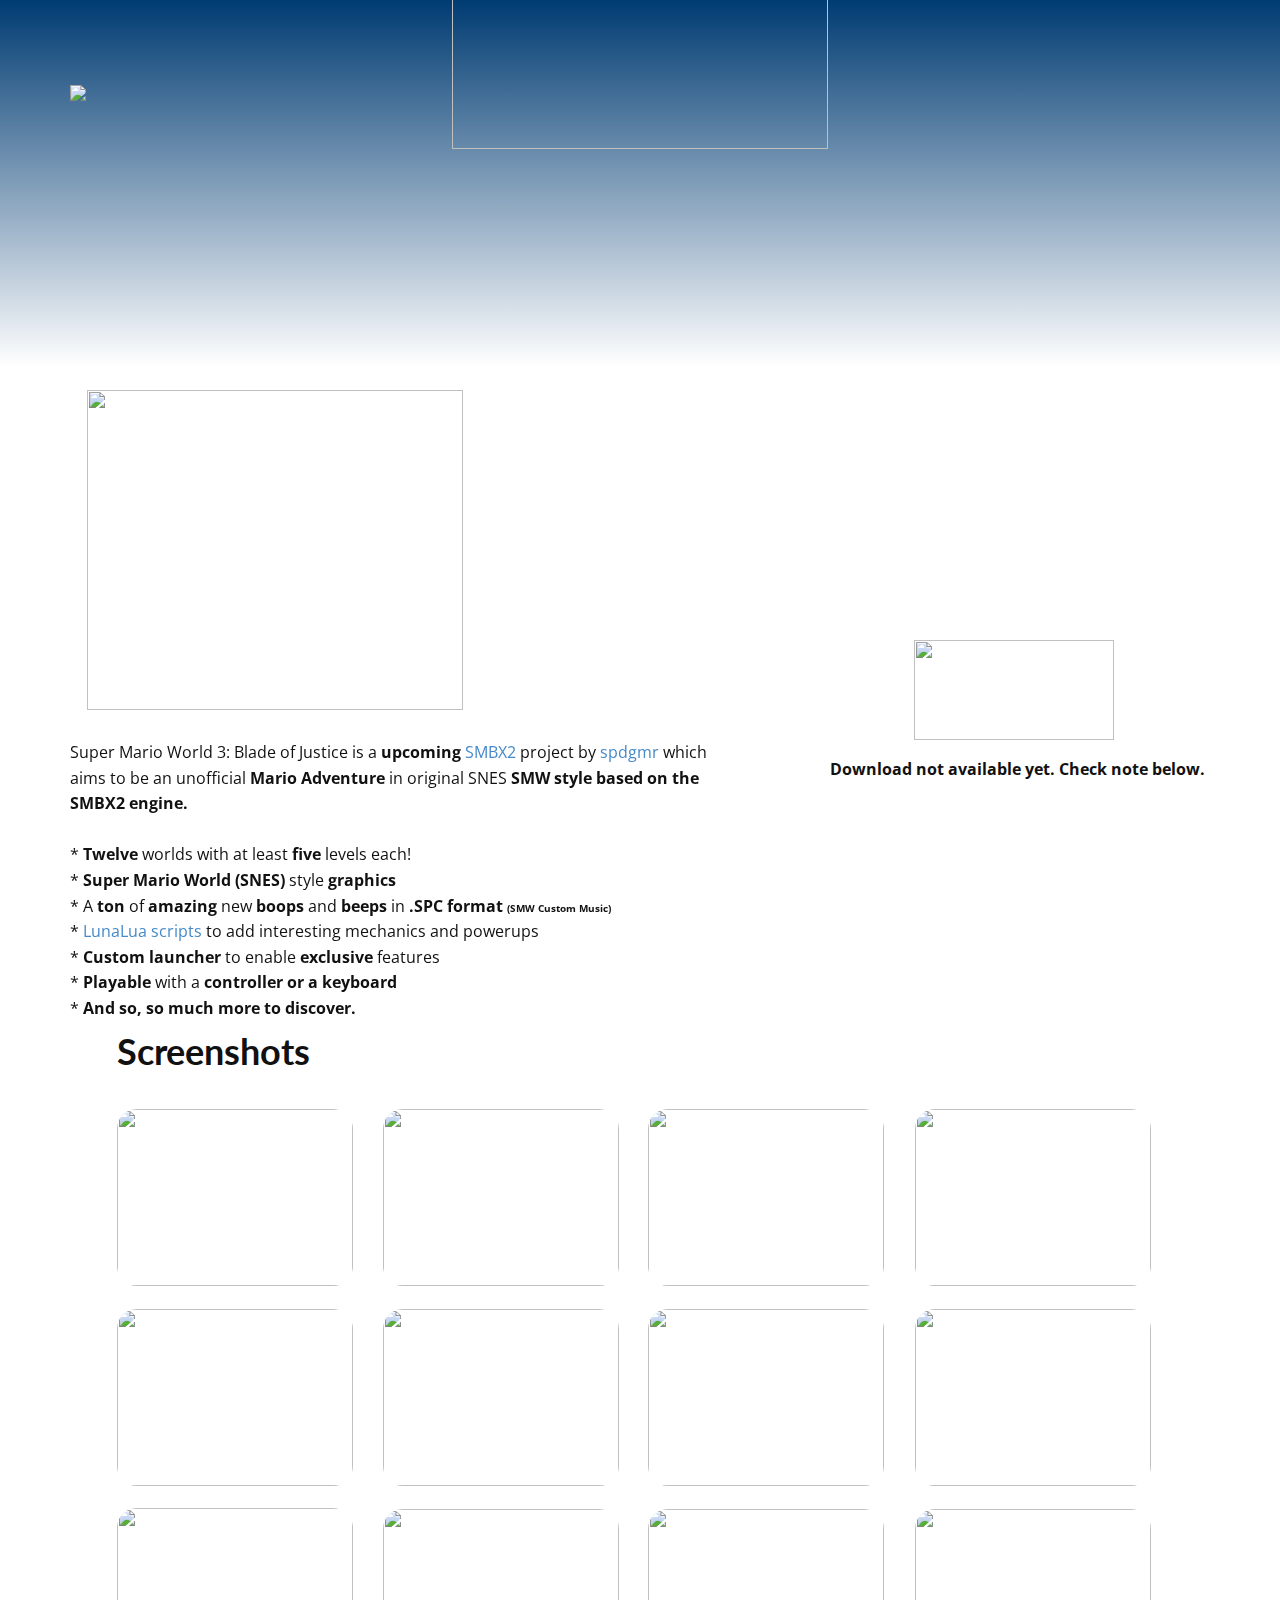
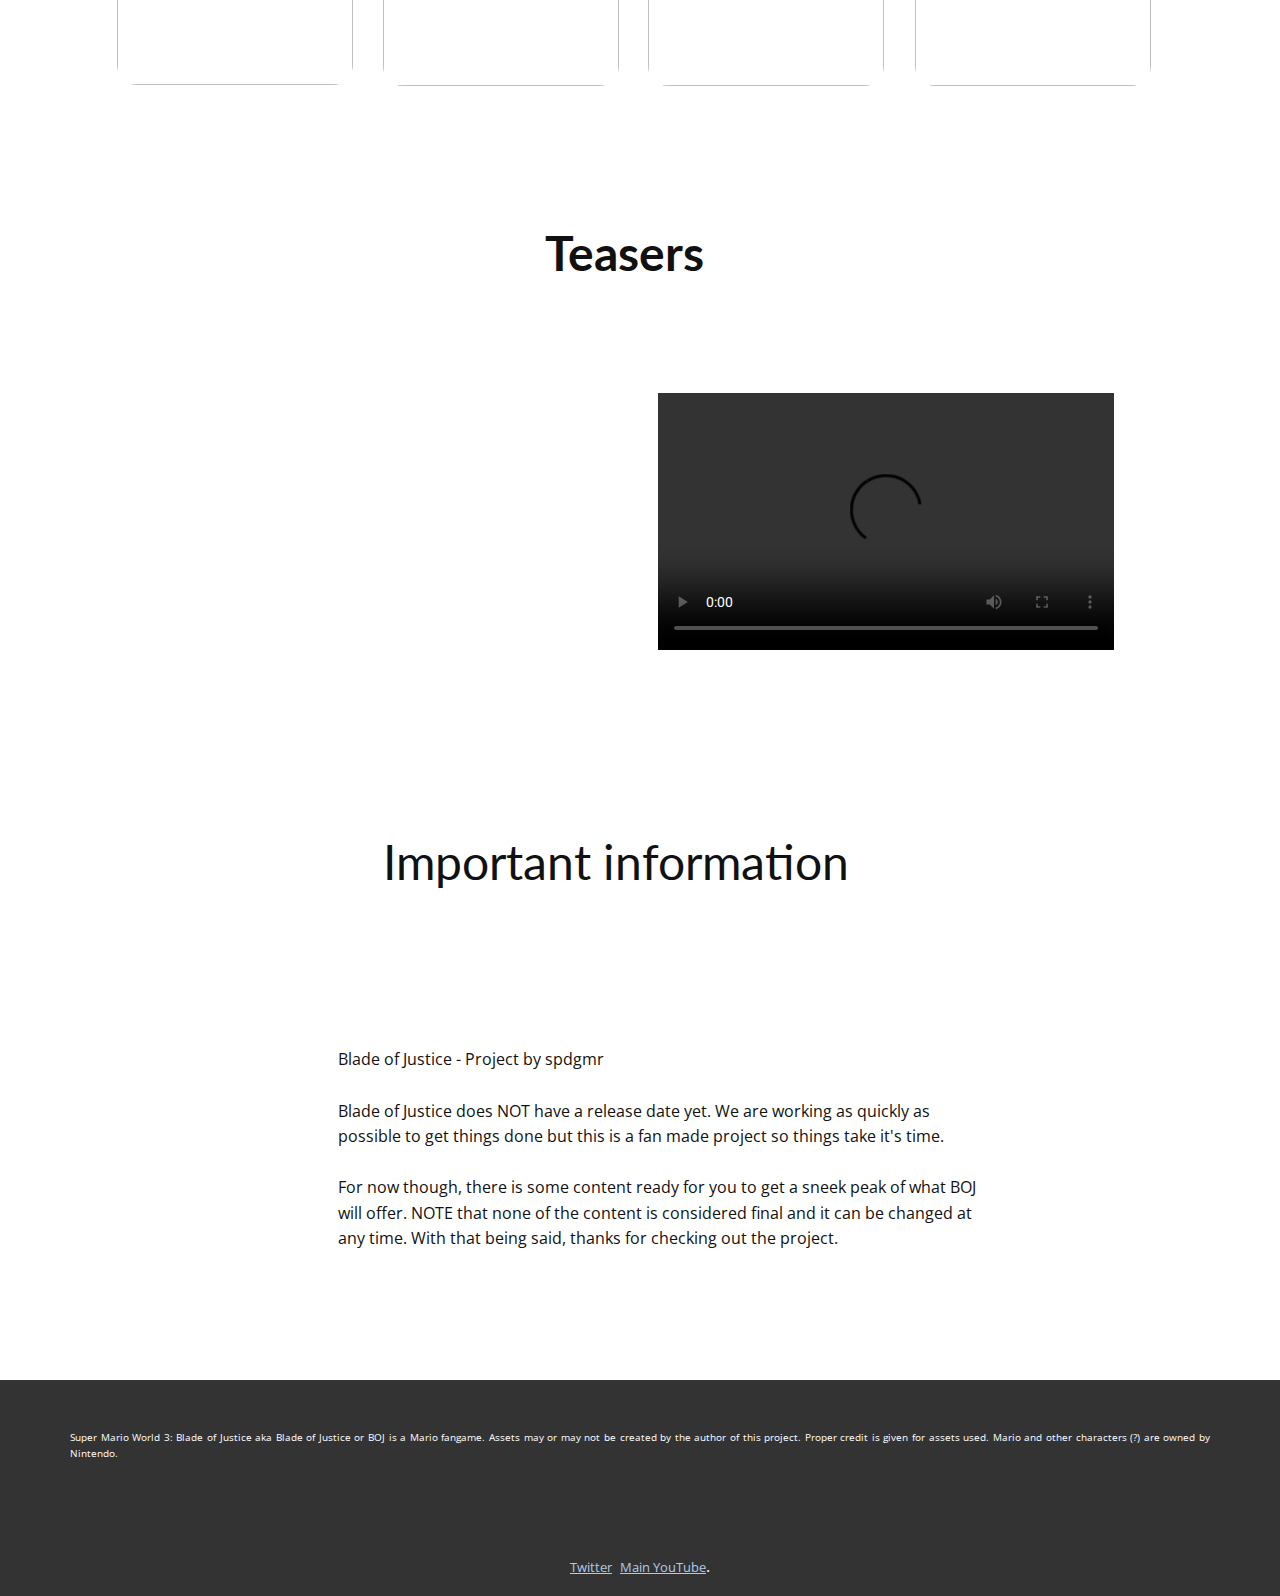
==== Page-1.html @ 72021a9b "Add files via upload" ====
<!DOCTYPE html>
<html style="font-size: 16px;">
  <head>
    <meta name="viewport" content="width=device-width, initial-scale=1.0">
    <meta charset="utf-8">
    <meta name="keywords" content="Screenshots​, Teasers, Important information">
    <meta name="description" content="">
    <meta name="page_type" content="np-template-header-footer-from-plugin">
    <title>Page 1</title>
    <link rel="stylesheet" href="nicepage.css" media="screen">
<link rel="stylesheet" href="Page-1.css" media="screen">
    <script class="u-script" type="text/javascript" src="jquery.js" defer=""></script>
    <script class="u-script" type="text/javascript" src="nicepage.js" defer=""></script>
    <meta name="generator" content="Nicepage 3.4.1, nicepage.com">
    <link id="u-theme-google-font" rel="stylesheet" href="https://fonts.googleapis.com/css?family=Roboto:100,100i,300,300i,400,400i,500,500i,700,700i,900,900i|Open+Sans:300,300i,400,400i,600,600i,700,700i,800,800i">
    <link id="u-page-google-font" rel="stylesheet" href="https://fonts.googleapis.com/css?family=Lato:100,100i,300,300i,400,400i,700,700i,900,900i">
    
    
    <script type="application/ld+json">{
		"@context": "http://schema.org",
		"@type": "Organization",
		"name": "",
		"url": "index.html",
		"logo": "images/background-8.png"
}</script>
    <meta property="og:title" content="Page 1">
    <meta property="og:type" content="website">
    <meta name="theme-color" content="#478ac9">
    <link rel="canonical" href="index.html">
    <meta property="og:url" content="index.html">
  </head>
  <body class="u-body"><header class="u-clearfix u-gradient u-header u-header" id="sec-d9b4"><div class="u-clearfix u-sheet u-sheet-1">
        <a href="https://nicepage.com" class="u-image u-logo u-image-1">
          <img src="images/background-8.png" class="u-logo-image u-logo-image-1" data-image-width="224">
        </a>
        <img src="images/background-46.png" alt="" class="u-image u-image-default u-image-2" data-image-width="376" data-image-height="320">
      </div></header>
    <section class="skrollable u-clearfix u-section-1" id="sec-b97b">
      <div class="u-clearfix u-sheet u-sheet-1">
        <img src="images/background-46.png" alt="" class="u-image u-image-default u-image-1" data-image-width="376" data-image-height="320">
        <img src="images/res3.png" alt="" class="u-image u-image-default u-preserve-proportions u-image-2" data-image-width="200" data-image-height="100">
        <p class="u-text u-text-1" data-animation-name="rotateIn" data-animation-duration="1000" data-animation-delay="0" data-animation-direction="">Super Mario World 3: Blade of Justice is a <span style="font-weight: 700;">upcoming</span>&nbsp;<a href="https://www.supermariobrosx.org" class="u-active-none u-border-none u-btn u-button-link u-button-style u-hover-none u-none u-text-palette-1-base u-btn-1">SMBX2</a> project by <a href="twitter.com/spdgmr" class="u-active-none u-border-none u-btn u-button-link u-button-style u-hover-none u-none u-text-palette-1-base u-btn-2">spdgmr</a> which aims to be an unofficial <span style="font-weight: 700;">Mario Adventure</span> in original SNES <span style="font-weight: 700;">SMW style based on the SMBX2 engine.&nbsp;</span>
          <br>
          <br>* <span style="font-weight: 700;">Twelve</span> worlds with at least <span style="font-weight: 700;">five</span> levels each!<br>* <span style="font-weight: 700;">Super Mario World (SNES)</span> style <span style="font-weight: 700;">graphics</span>
          <br>* A <span style="font-weight: 700;">ton</span> of <span style="font-weight: 700;">amazing</span> new <span style="font-weight: 700;">boops</span> and <span style="font-weight: 700;">beeps</span> in <span style="font-weight: 700;">.SPC format</span>
          <span style="font-size: 0.625rem; font-weight: 700;">(SMW Custom Music)</span>
          <br>* <a href="https://wohlsoft.ru/pgewiki/Category:LunaLua_API" class="u-active-none u-border-none u-btn u-button-link u-button-style u-hover-none u-none u-text-palette-1-base u-btn-3">LunaLua scripts</a> to add interesting mechanics and powerups<br>* <span style="font-weight: 700;">Custom launcher</span> to enable <span style="font-weight: 700;">exclusive</span> features<br>* <span style="font-weight: 700;">Playable</span> with a <span style="font-weight: 700;">controller or a keyboard</span>
          <br>* <span style="font-weight: 700;">And so, so much more to discover.</span>
        </p>
        <p class="u-text u-text-2">Download not available yet. Check note below.</p>
        <h1 class="u-custom-font u-font-lato u-text u-text-3">
          <span style="font-size: 2.25rem;">Screenshots</span>
        </h1>
        <img src="images/1.PNG" alt="" class="u-image u-image-round u-radius-20 u-image-3" data-image-width="802" data-image-height="603">
        <img src="images/2.PNG" alt="" class="u-image u-image-round u-radius-20 u-image-4">
        <img src="images/4.PNG" alt="" class="u-image u-image-round u-radius-20 u-image-5">
        <img src="images/6.PNG" alt="" class="u-image u-image-round u-radius-20 u-image-6">
        <img src="images/5.PNG" alt="" class="u-image u-image-round u-radius-20 u-image-7">
        <img src="images/7.PNG" alt="" class="u-image u-image-round u-radius-20 u-image-8">
        <img src="images/3.PNG" alt="" class="u-image u-image-round u-radius-20 u-image-9">
        <img src="images/8.PNG" alt="" class="u-image u-image-round u-radius-20 u-image-10">
        <img src="images/7.PNG" alt="" class="u-image u-image-round u-radius-20 u-image-11">
        <img src="images/3.PNG" alt="" class="u-image u-image-round u-radius-20 u-image-12">
        <img src="images/8.PNG" alt="" class="u-image u-image-round u-radius-20 u-image-13">
        <img src="images/5.PNG" alt="" class="u-image u-image-round u-radius-20 u-image-14">
        <h1 class="u-custom-font u-font-lato u-text u-text-4">Teasers</h1>
        <div class="u-video u-video-contain u-video-1" data-animation-name="zoomIn" data-animation-duration="1000" data-animation-delay="0" data-animation-direction="">
          <div style="position: absolute;" class="embed-responsive">
            <iframe style="position: absolute;top: 0;left: 0;width: 100%;height: 100%;" class="embed-responsive-item" src="https://www.youtube.com/embed/RzLwRQblU7Q?playlist=RzLwRQblU7Q&amp;loop=1&amp;mute=1&amp;showinfo=0&amp;controls=0&amp;start=0&amp;autoplay=1" frameborder="0" allowfullscreen=""></iframe>
          </div>
        </div>
        <div class="u-uploaded-video u-video u-video-contain u-video-2">
          <div class="embed-responsive">
            <video class="embed-responsive-item" loop="" controls="" autoplay="autoplay" playsinline="">
              <source src="files/2021-01-2116-01-31.mp4" type="video/mp4">
              <p>Your browser does not support HTML5 video.</p>
            </video>
          </div>
        </div>
        <h1 class="u-custom-font u-font-lato u-text u-text-5">Important information</h1>
        <p class="u-text u-text-6">Blade of Justice - Project by spdgmr<br>
          <br>Blade of Justice does NOT have a release date yet. We are working as quickly as possible to get things done but this is a fan made project so things take it's time.<br>
          <br>For now though, there is some content ready for you to get a sneek peak of what BOJ will offer. NOTE that none of the content is considered final and it can be changed at any time. With that being said, thanks for checking out the project.
        </p>
      </div>
    </section>
    
    
    <footer class="u-align-center u-clearfix u-footer u-grey-80 u-footer" id="sec-ffe2"><div class="u-clearfix u-sheet u-sheet-1">
        <p class="u-align-justify u-small-text u-text u-text-variant u-text-1">Super Mario World 3: Blade of Justice aka Blade of Justice or BOJ is a Mario fangame. Assets may or may not be created by the author of this project. Proper credit is given for assets used. Mario and other characters (?) are owned by Nintendo. </p>
      </div></footer>
    <section class="u-backlink u-clearfix u-grey-80">
      <a class="u-link" href="https://www.twitter.com/spdgmr" target="_blank">
        <span>Twitter</span>
      </a>
      <p class="u-text">
        <span></span>
      </p>
      <a class="u-link" href="https://www.youtube.com/channel/UCncGyz-FacZWjEqBqNJyyTQ" target="_blank">
        <span>Main YouTube</span>
      </a>. 
    </section>
  </body>
</html>
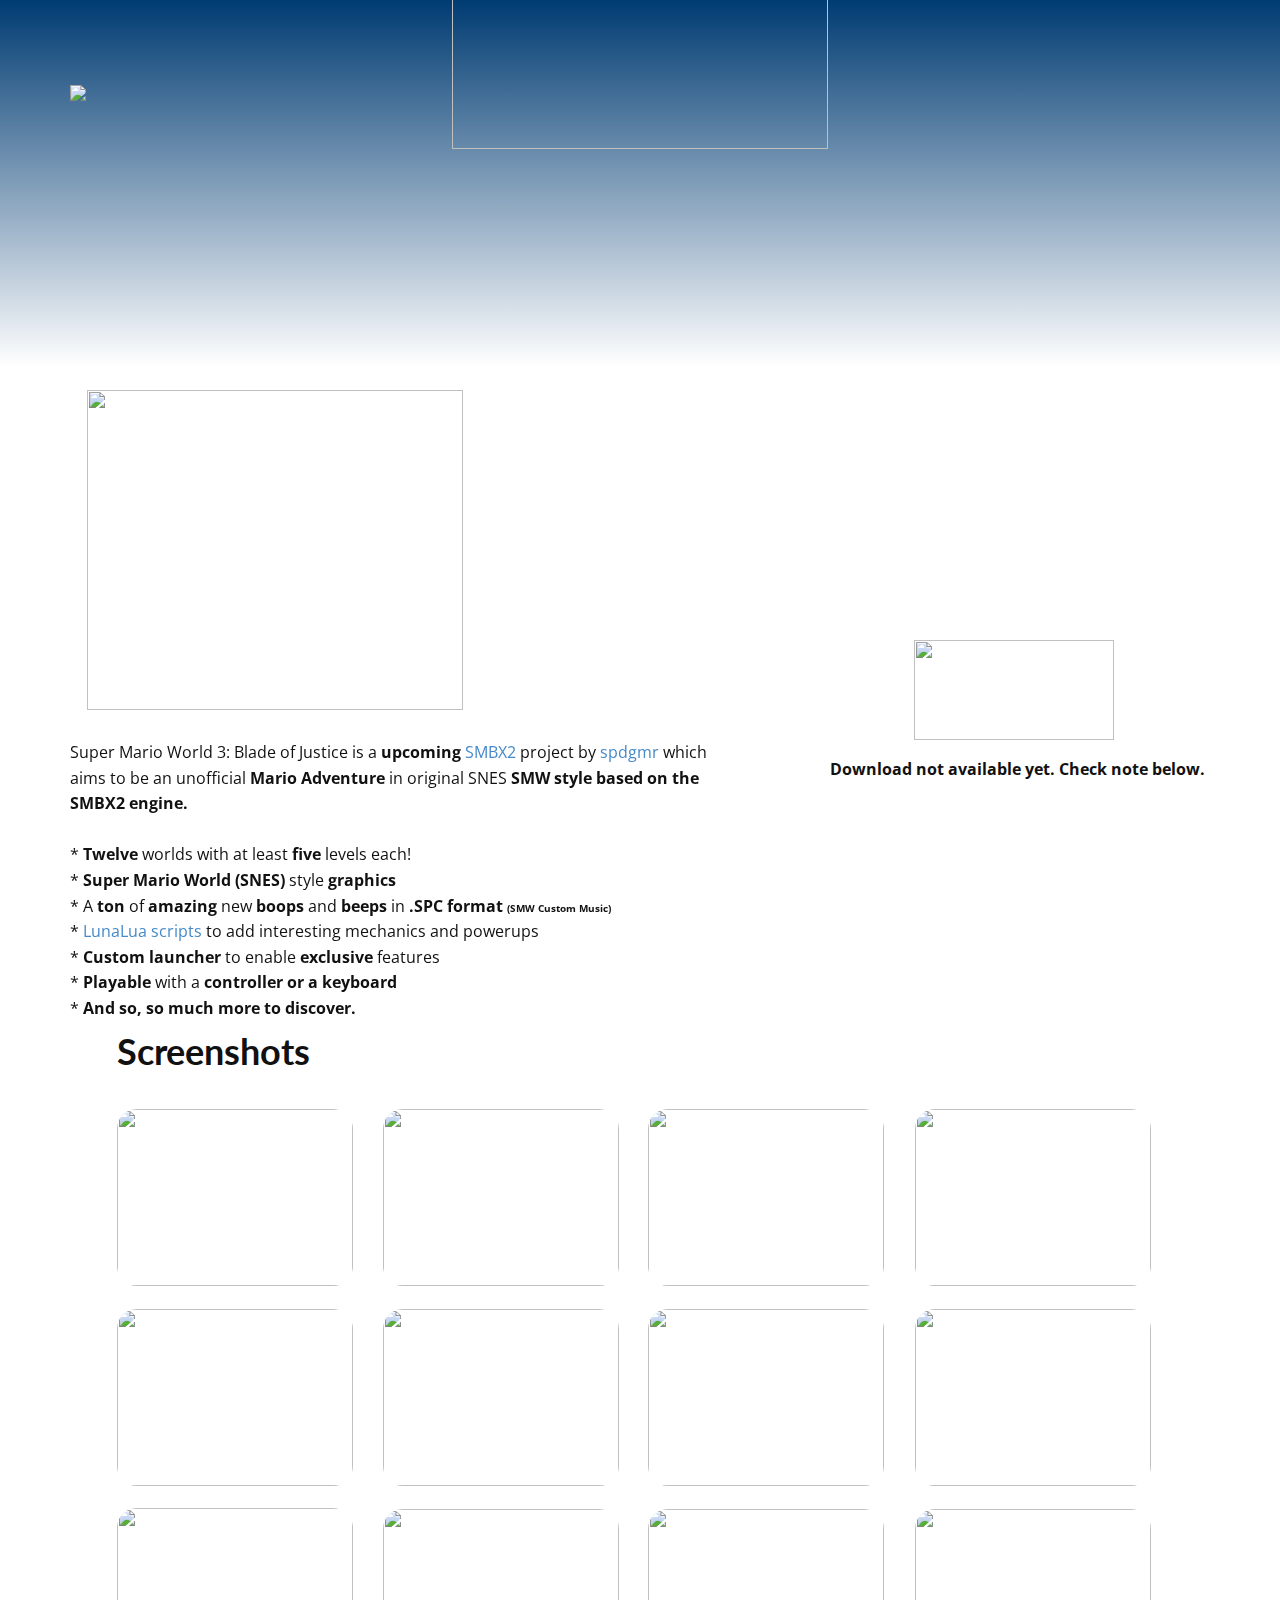
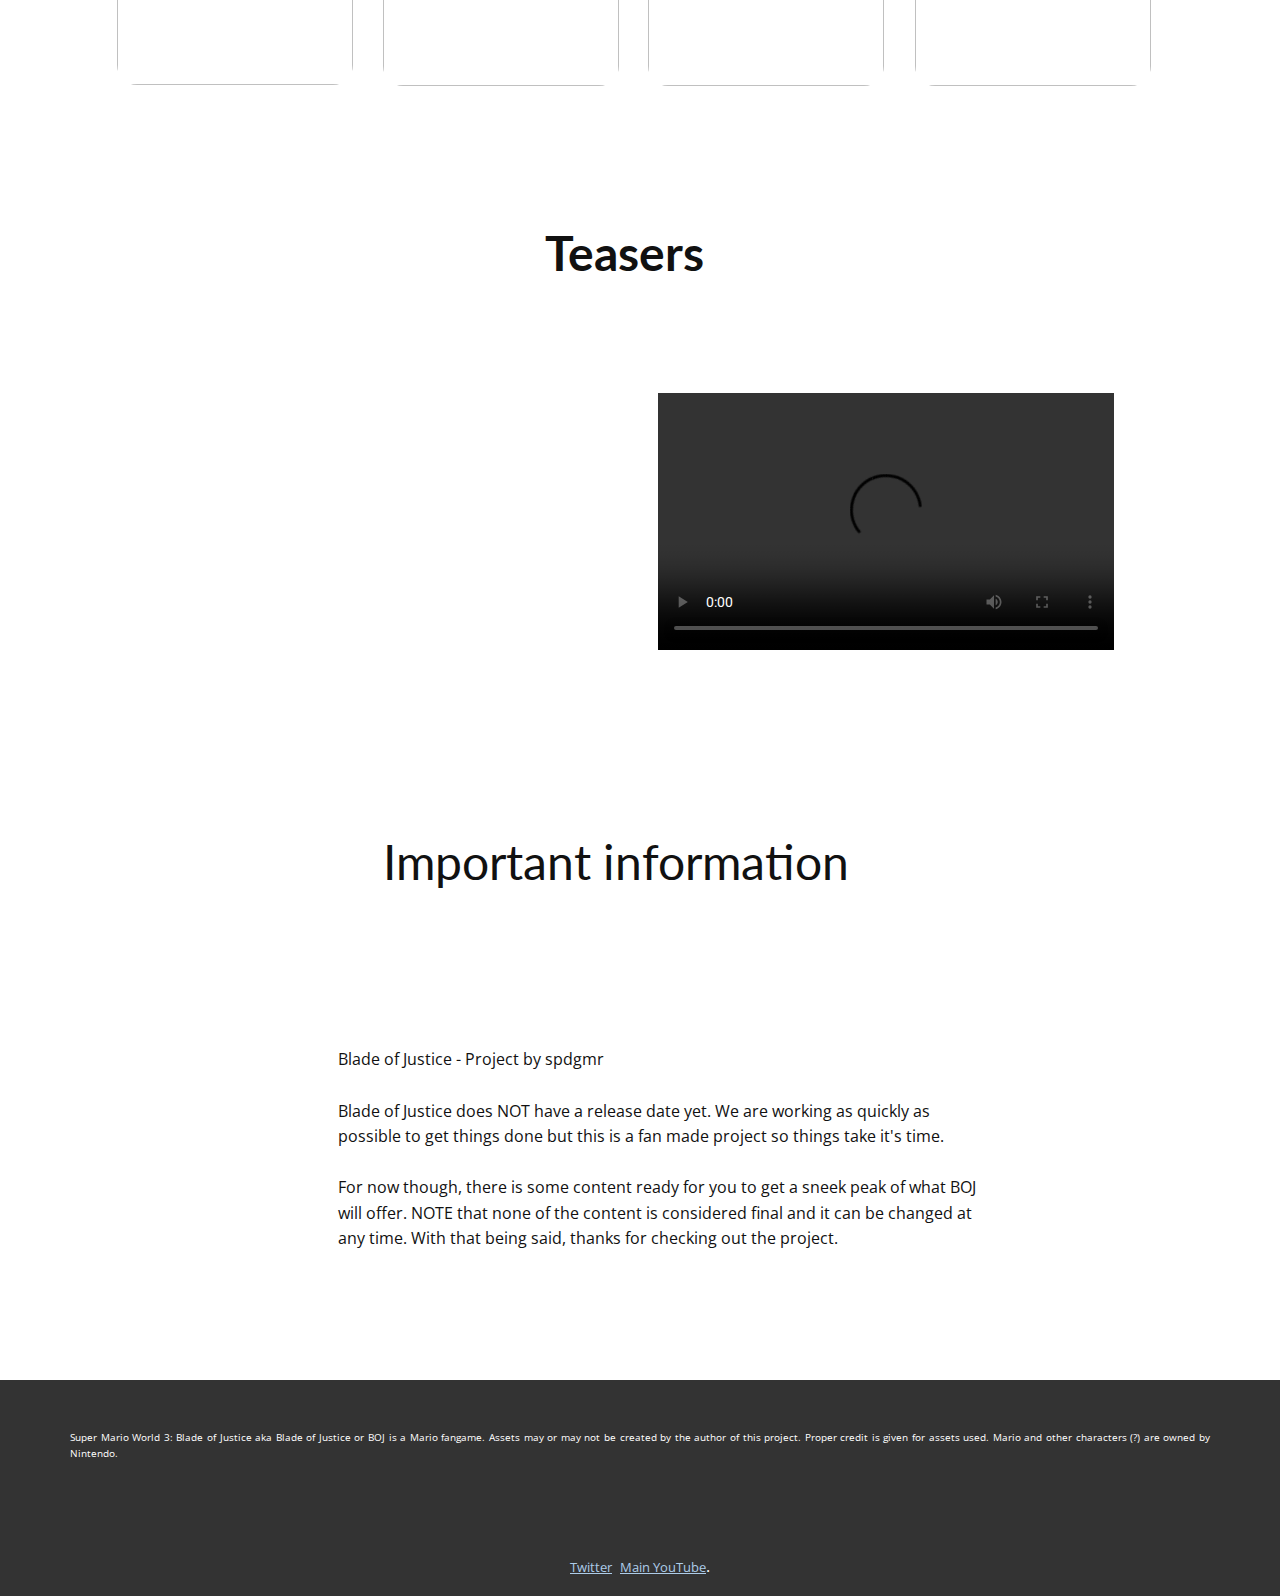
==== commit 4d5feee9: "Update Page-1.html" ====
--- a/Page-1.html
+++ b/Page-1.html
@@ -6,7 +6,7 @@
     <meta name="keywords" content="Screenshots​, Teasers, Important information">
     <meta name="description" content="">
     <meta name="page_type" content="np-template-header-footer-from-plugin">
-    <title>Page 1</title>
+    <title>Blade of Justice</title>
     <link rel="stylesheet" href="nicepage.css" media="screen">
 <link rel="stylesheet" href="Page-1.css" media="screen">
     <script class="u-script" type="text/javascript" src="jquery.js" defer=""></script>
@@ -17,9 +17,9 @@
     
     
     <script type="application/ld+json">{
-		"@context": "http://schema.org",
-		"@type": "Organization",
-		"name": "",
+		"@context": "https://speediegamer.github.io/bladeofjustice",
+		"@type": "Blade of Justice",
+		"name": "Blade of Justice",
 		"url": "index.html",
 		"logo": "images/background-8.png"
 }</script>
@@ -101,4 +101,4 @@
       </a>. 
     </section>
   </body>
-</html>+</html>
